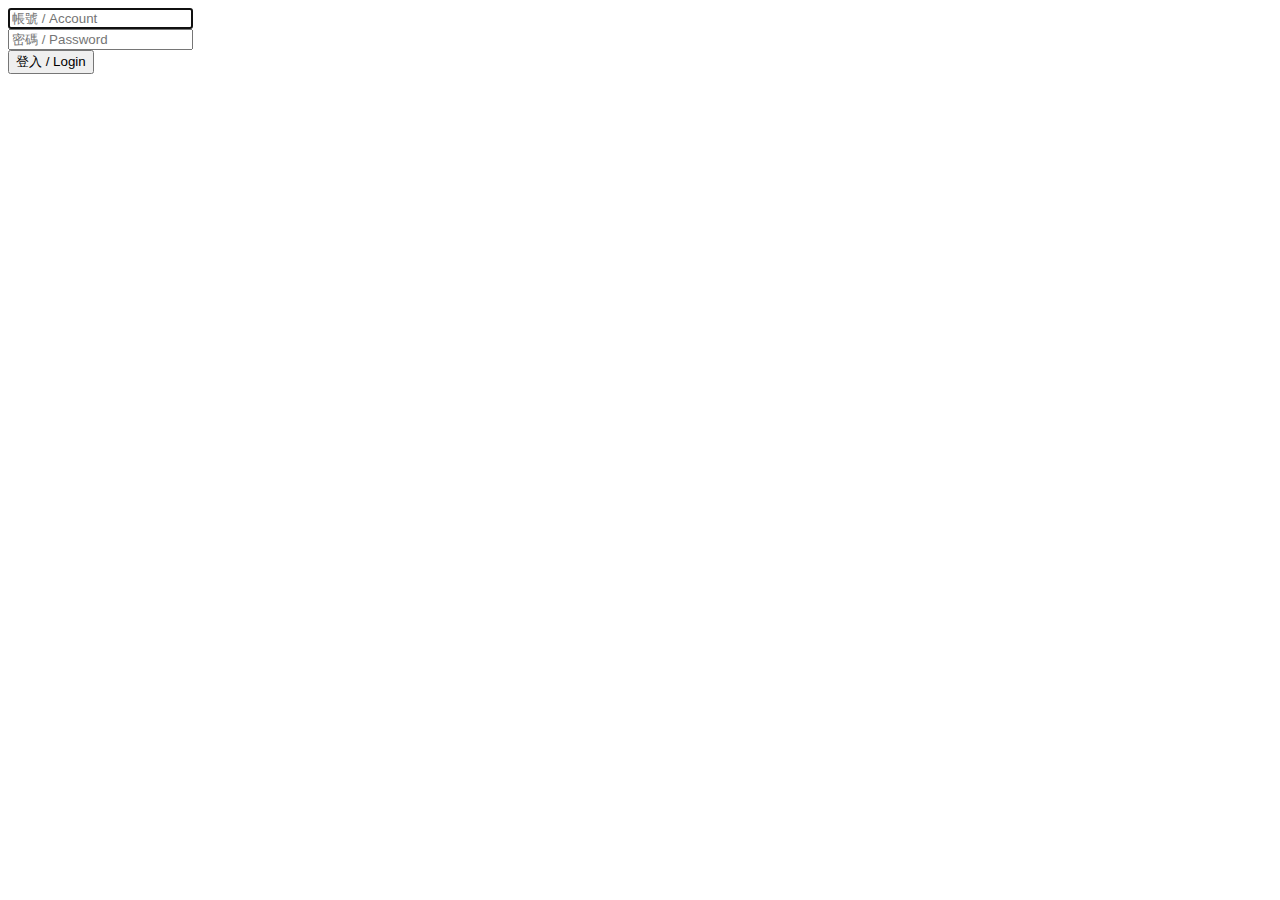
==== prototype/index.html @ ce4ed25b "22/12/9 UserBookingJoin" ====
<!DOCTYPE html>
<html lang="en">
<head>
    <meta charset="UTF-8">
    <meta http-equiv="X-UA-Compatible" content="IE=edge">
    <meta name="viewport" content="width=device-width, initial-scale=1.0">
    <title>具智慧化行為分析的會議系統首頁</title>
    <link rel="stylesheet" type="text/css" href="css/bootstrap.min.css">
</head>
<body>
    <script src="js/bootstrap.min.js"></script>
    <div class="container">
        <div class="row">
          <div class="col-4">     
          </div>
          <div class="col-4">
            <div class="login-detail">
                <div class="input-group">
                    <input type="text" id="username" name="username"
                           class="form-control input-height input-form"
                           placeholder="帳號 / Account"
                           autofocus="">
                </div>
                <div class="input-group">
                    <input type="password" id="password" name="password"
                           class="form-control input-height input-form"
                           placeholder="密碼 / Password">
                </div>
                <div class="input-group">
                    <button class="btn btn-sm btn-primary btn-block btn-login input-height font16"
                            type="button" name="login" onclick="location.href='./user.html'">
                        登入 / Login
                    </button>
                </div>
            </div>         
          </div>
          <div class="col-4">      
          </div>
        </div>
      </div>
</body>
</html>
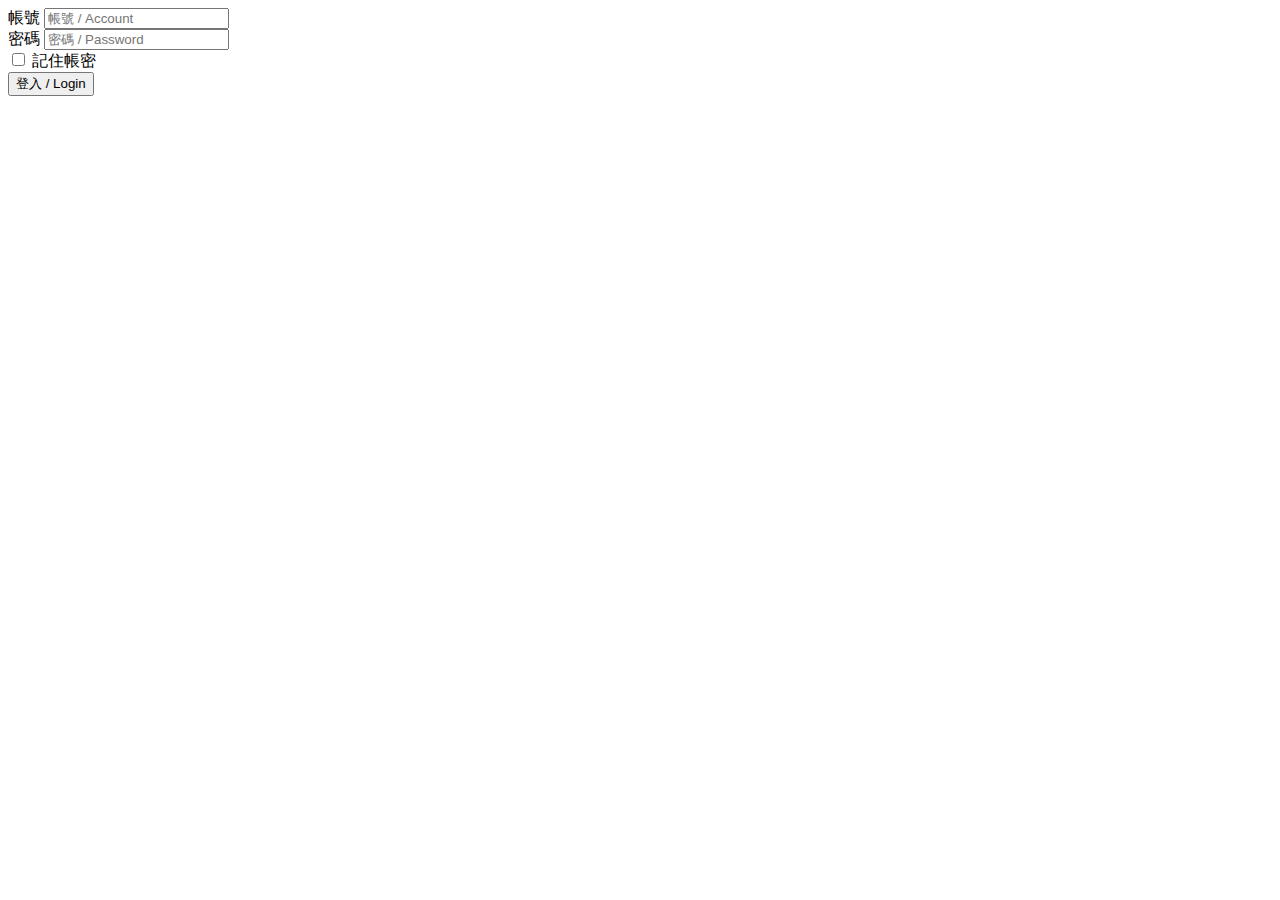
==== commit 4abc44da: "useBootstrapFormTable" ====
--- a/prototype/index.html
+++ b/prototype/index.html
@@ -14,28 +14,24 @@
           <div class="col-4">     
           </div>
           <div class="col-4">
-            <div class="login-detail">
-                <div class="input-group">
-                    <input type="text" id="username" name="username"
-                           class="form-control input-height input-form"
-                           placeholder="帳號 / Account"
-                           autofocus="">
+            <form>
+                <div class="mb-3">
+                  <label for="Account" class="form-label">帳號</label>
+                  <input type="account" class="form-control" id="account" placeholder="帳號 / Account">
                 </div>
-                <div class="input-group">
-                    <input type="password" id="password" name="password"
-                           class="form-control input-height input-form"
-                           placeholder="密碼 / Password">
+                <div class="mb-3">
+                  <label for="Password" class="form-label">密碼</label>
+                  <input type="password" class="form-control" id="password" placeholder="密碼 / Password">
                 </div>
-                <div class="input-group">
-                    <button class="btn btn-sm btn-primary btn-block btn-login input-height font16"
-                            type="button" name="login" onclick="location.href='./user.html'">
-                        登入 / Login
-                    </button>
+                <div class="mb-3 form-check">
+                  <input type="checkbox" class="form-check-input" id="check">
+                  <label class="form-check-label" for="check">記住帳密</label>
                 </div>
-            </div>         
+                <button type="button" class="btn btn-primary" onclick="location.href='./user.html'">登入 / Login</button>
+              </form>
           </div>
-          <div class="col-4">      
-          </div>
+          <!-- <div class="col-4">      
+          </div> -->
         </div>
       </div>
 </body>
